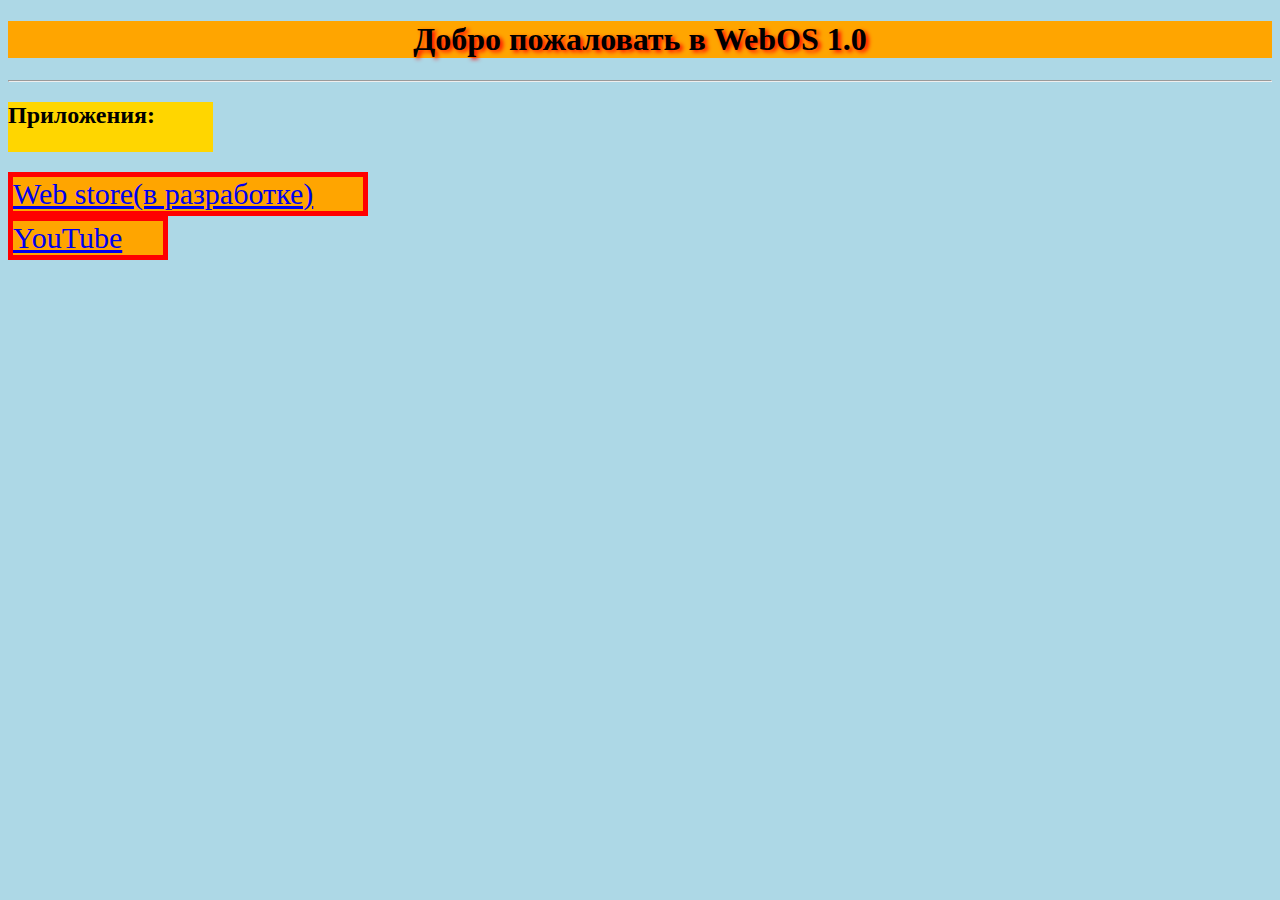
==== index.html @ cd84ed88 "Update index.html" ====
<!DOCTYPE html>
<html>
  <head>
    <meta charset="utf-8">
    <title>WebOS 1.0</title>
    <link rel="stylesheet" href="https://cdn.jsdelivr.net/npm/bootstrap@5.1.1/dist/css/bootstrap.min.css" integrity="sha384-F3w7mX95PdgyTmZZMECAngseQB83DfGTowi0iMjiWaeVhAn4FJkqJByhZMI3AhiU" crossorigin="anonymous">
<style>
  body{
  background-color: lightblue;
}
.app{
  background-color:orange;
  font-size:30px;
  width:150px;
  border:5px solid red;
}
</style>
  </head>
  <body>
    <h1 style="background-color:orange;text-align:center;text-shadow:3px 2px 4px red;">Добро пожаловать в WebOS 1.0</h1>
    <hr/>
    <h2 style="background-color:#FFD600;width:205px;height:50px;">Приложения:</h2>
    <div style="background-color:orange;font-size:30px;width:350px;border:5px solid red;">
      <a href="store.html">Web store(в разработке)</a>
    </div>
    <div class="app">
      <a href="https://youtube.com">YouTube</a>
    </div>
  </body>
</html>
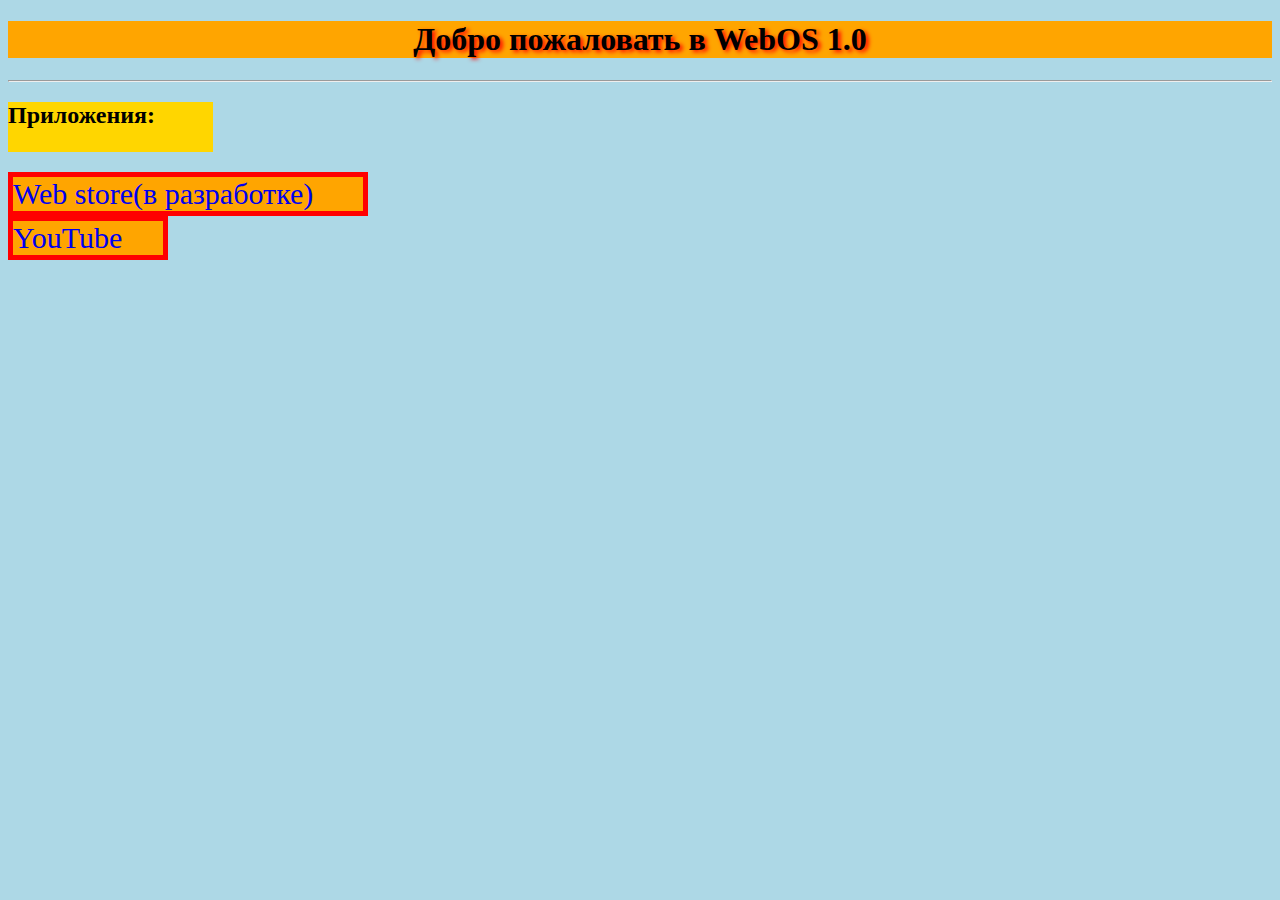
==== commit 73108962: "Update index.html" ====
--- a/index.html
+++ b/index.html
@@ -14,6 +14,12 @@
   width:150px;
   border:5px solid red;
 }
+  a:hover {
+    color:red;
+  }
+  a:link {
+    text-decoration: none;
+  }
 </style>
   </head>
   <body>
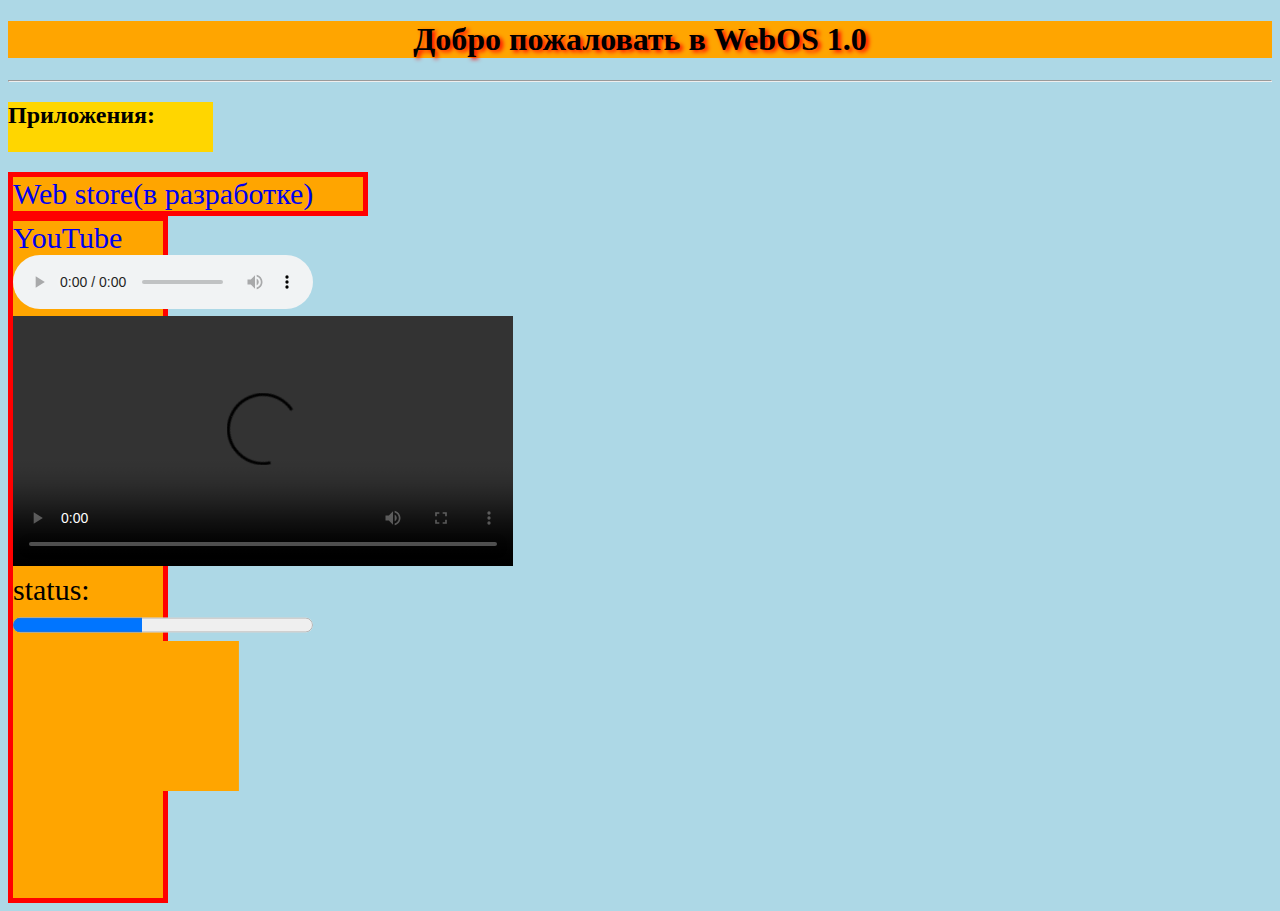
==== commit 4db09126: "Update index.html" ====
--- a/index.html
+++ b/index.html
@@ -14,12 +14,13 @@
   width:150px;
   border:5px solid red;
 }
+    a:link {
+      text-decoration: none;
+  }
   a:hover {
     color:red;
   }
-  a:link {
-    text-decoration: none;
-  }
+
 </style>
   </head>
   <body>
@@ -31,6 +32,23 @@
     </div>
     <div class="app">
       <a href="https://youtube.com">YouTube</a>
+          <audio controls>
+      <source src="soundForMine.ogg">
+        простите но аудио не поддержываеться вашим браузером
+    </audio>
+    <div>
+  <video width="500" height="250" controls>
+    <source src="video1.mp4">
+  </video>
+</div>
+<div>
+  status: <progress min="0" max="100" value="43"></progress>
+</div>
+<svg width="1000" height="250">
+  <rect width="150" height="150" fill="orange">
+    <animate attributeName="x" from"0" to="300" dur="3s" fill="freeze" repeatCount="indefinite"/>
+  </rect>
+</svg>
     </div>
   </body>
 </html>
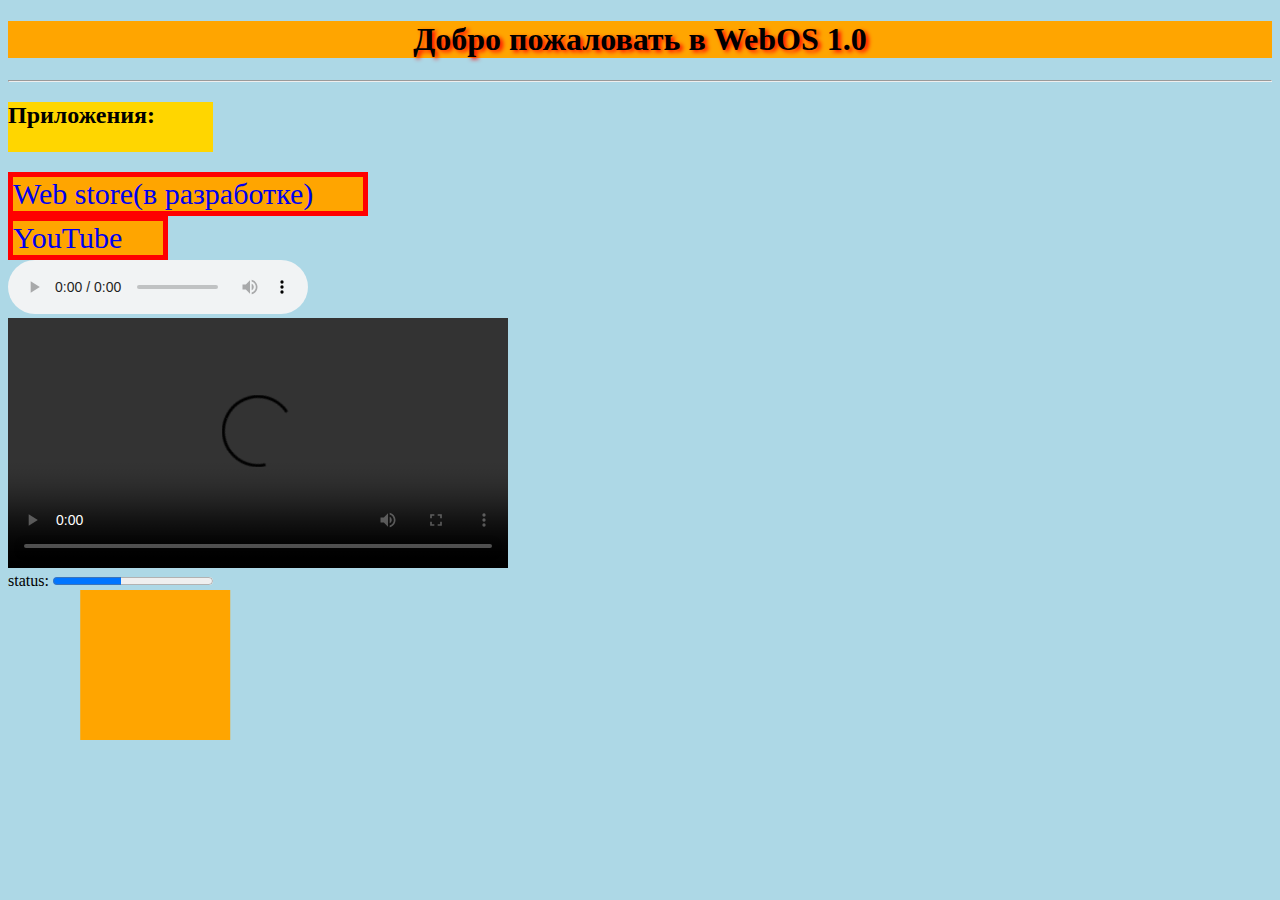
==== commit 5dcd8c7f: "Update index.html" ====
--- a/index.html
+++ b/index.html
@@ -32,6 +32,7 @@
     </div>
     <div class="app">
       <a href="https://youtube.com">YouTube</a>
+    </div>
           <audio controls>
       <source src="soundForMine.ogg">
         простите но аудио не поддержываеться вашим браузером
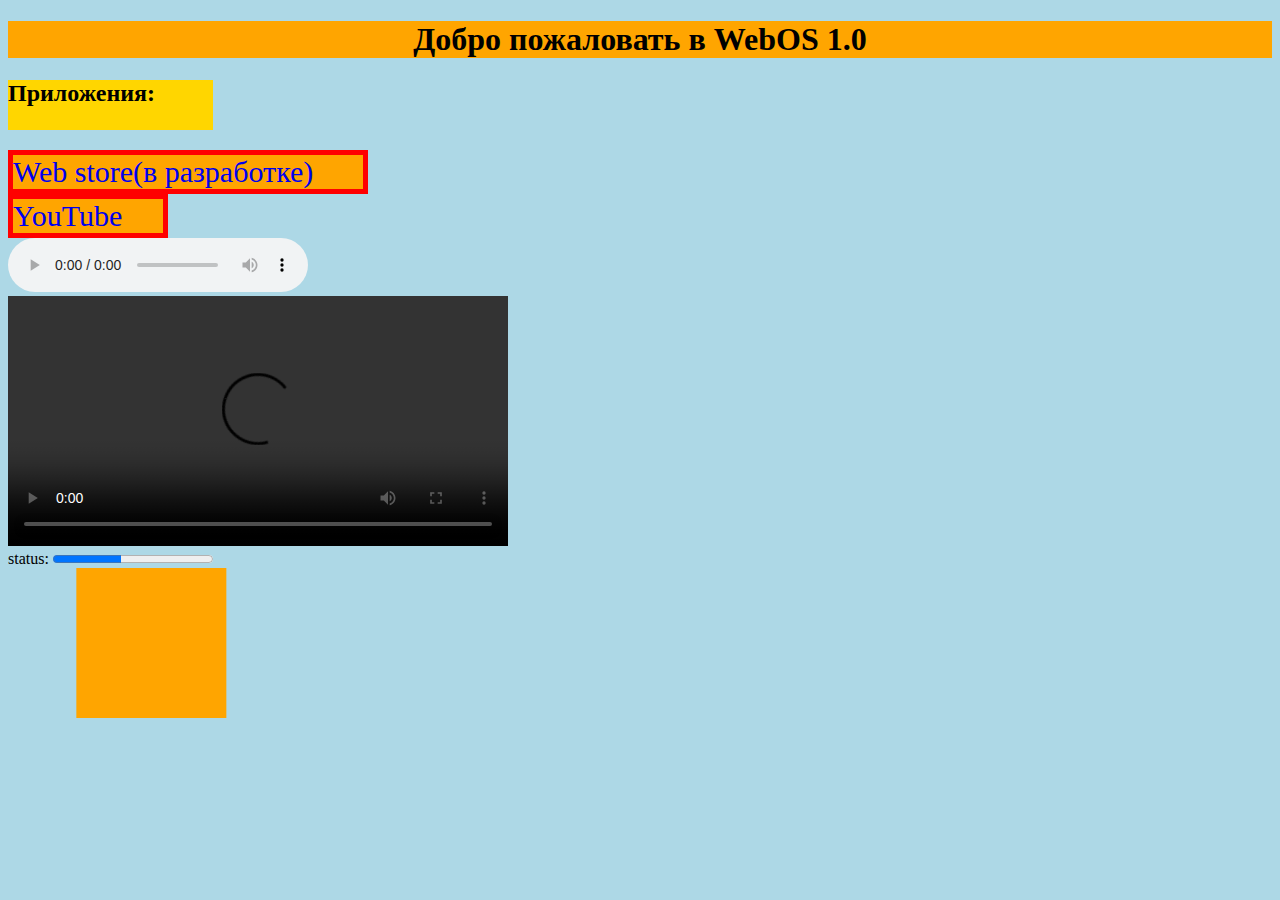
==== commit 1768eab0: "Update index.html" ====
--- a/index.html
+++ b/index.html
@@ -23,17 +23,17 @@
 
 </style>
   </head>
-  <body>
-    <h1 style="background-color:orange;text-align:center;text-shadow:3px 2px 4px red;">Добро пожаловать в WebOS 1.0</h1>
-    <hr/>
-    <h2 style="background-color:#FFD600;width:205px;height:50px;">Приложения:</h2>
+    <body>
+    <h1 style="background-color:orange;text-align:center;">Добро пожаловать в WebOS 1.0</h1>
+    <h2 style="background-color:#FFD600;width:205px;height:50px;" draggable="true">Приложения:</h2>
     <div style="background-color:orange;font-size:30px;width:350px;border:5px solid red;">
       <a href="store.html">Web store(в разработке)</a>
     </div>
     <div class="app">
       <a href="https://youtube.com">YouTube</a>
     </div>
-          <audio controls>
+
+    <audio controls>
       <source src="soundForMine.ogg">
         простите но аудио не поддержываеться вашим браузером
     </audio>
@@ -50,6 +50,5 @@
     <animate attributeName="x" from"0" to="300" dur="3s" fill="freeze" repeatCount="indefinite"/>
   </rect>
 </svg>
-    </div>
   </body>
 </html>
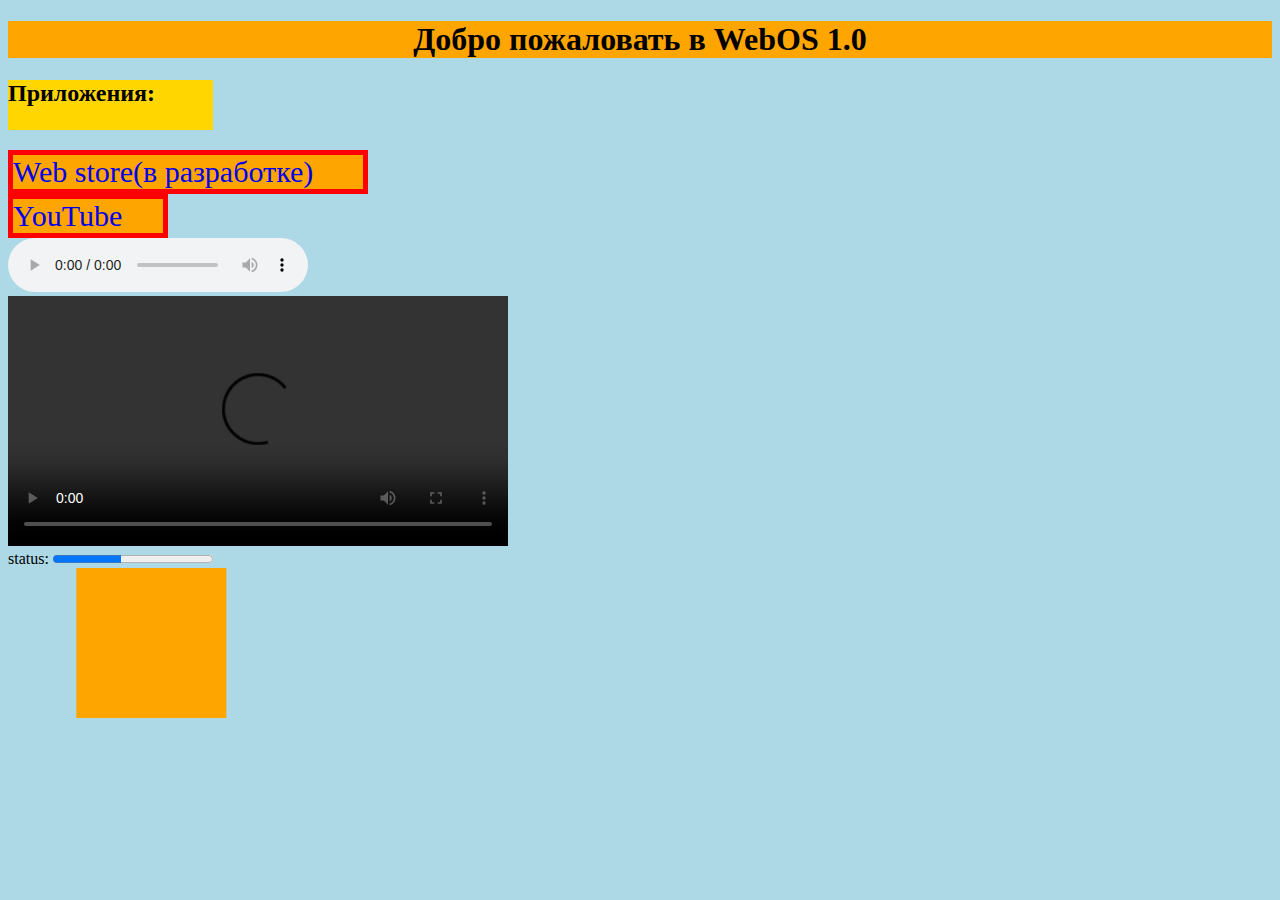
==== commit 43c15897: "Update index.html" ====
--- a/index.html
+++ b/index.html
@@ -34,12 +34,12 @@
     </div>
 
     <audio controls>
-      <source src="soundForMine.ogg">
+      <source src="CystalGame.github.io/soundForMine.ogg">
         простите но аудио не поддержываеться вашим браузером
     </audio>
     <div>
   <video width="500" height="250" controls>
-    <source src="video1.mp4">
+    <source src="CystalGame.github.io/video1.mp4">
   </video>
 </div>
 <div>
